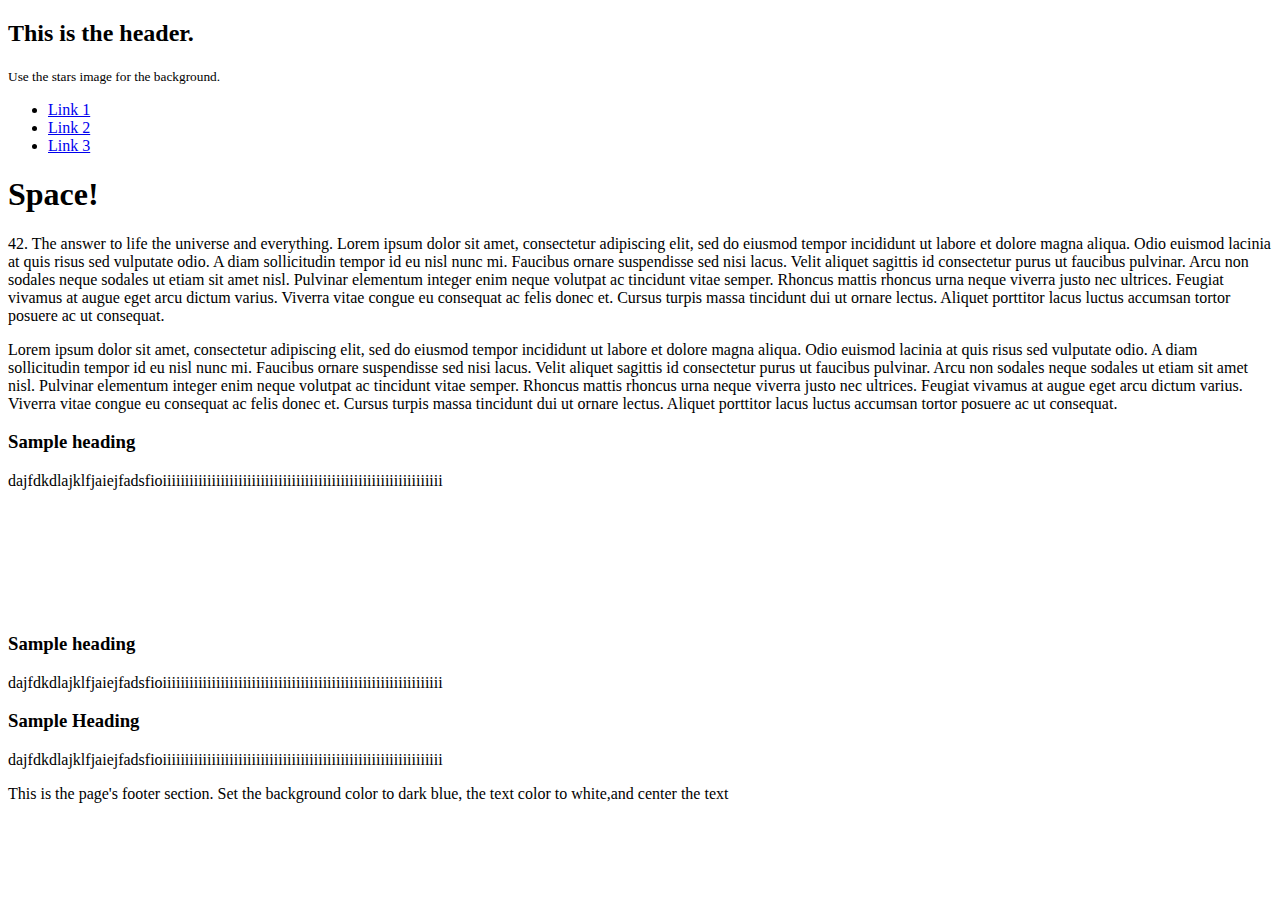
==== index.html @ 7dd75dde "Update and rename layout.html to index.html" ====
<!DOCTYPE html>
<html lang="en">
<head>
<title>CSS Template</title>
<meta charset="utf-8">
<meta name="viewport" content="width=device-width, initial-scale=1">

<link rel="stylesheet" type="text/css" href="Layout.css">


</head>
<body>
  <div id="star"><h2>This is the header.</h2>
  <p id="text"> <small>Use the stars image for the background.</small></p></div>
		<nav>
  <ul>
      <li><a href="#">Link 1</a></li>
      <li><a href="#">Link 2</a></li>
      <li><a href="#">Link 3</a></li>
  </ul>
  
	</nav>
  <h1>Space! </h1>
 <p class="content">42.  The answer to life the universe and everything. Lorem ipsum dolor sit amet, consectetur adipiscing elit, sed do eiusmod tempor incididunt ut labore et dolore magna aliqua. Odio euismod lacinia at quis risus sed vulputate odio. A diam sollicitudin tempor id eu nisl nunc mi. Faucibus ornare suspendisse sed nisi lacus. Velit aliquet sagittis id consectetur purus ut faucibus pulvinar. Arcu non sodales neque sodales ut etiam sit amet nisl. Pulvinar elementum integer enim neque volutpat ac tincidunt vitae semper. Rhoncus mattis rhoncus urna neque viverra justo nec ultrices. Feugiat vivamus at augue eget arcu dictum varius. Viverra vitae congue eu consequat ac felis donec et. Cursus turpis massa tincidunt dui ut ornare lectus. Aliquet porttitor lacus luctus accumsan tortor posuere ac ut consequat.</p>
  <p class="content">Lorem ipsum dolor sit amet, consectetur adipiscing elit, sed do eiusmod tempor incididunt ut labore et dolore magna aliqua. Odio euismod lacinia at quis risus sed vulputate odio. A diam sollicitudin tempor id eu nisl nunc mi. Faucibus ornare suspendisse sed nisi lacus. Velit aliquet sagittis id consectetur purus ut faucibus pulvinar. Arcu non sodales neque sodales ut etiam sit amet nisl. Pulvinar elementum integer enim neque volutpat ac tincidunt vitae semper. Rhoncus mattis rhoncus urna neque viverra justo nec ultrices. Feugiat vivamus at augue eget arcu dictum varius. Viverra vitae congue eu consequat ac felis donec et. Cursus turpis massa tincidunt dui ut ornare lectus. Aliquet porttitor lacus luctus accumsan tortor posuere ac ut consequat.</p> 
 <div class="cont">
  <div class="samp">
  <h3>Sample heading</h3> 
  <p>dajfdkdlajklfjaiejfadsfioiiiiiiiiiiiiiiiiiiiiiiiiiiiiiiiiiiiiiiiiiiiiiiiiiiiiiiiiiiiiiii</p>
  </div>
 <br>
 <br>
 <br>
 <br>
 <br>
 <br>

 <div class="samp">
  <h3>Sample heading</h3>
  <p>dajfdkdlajklfjaiejfadsfioiiiiiiiiiiiiiiiiiiiiiiiiiiiiiiiiiiiiiiiiiiiiiiiiiiiiiiiiiiiiiii</p>
 </div>
  
  
  <div class="samp">
  <h3>Sample Heading<h3>
  </h3>
  <p>dajfdkdlajklfjaiejfadsfioiiiiiiiiiiiiiiiiiiiiiiiiiiiiiiiiiiiiiiiiiiiiiiiiiiiiiiiiiiiiiii</p>
  </div>
  </div>
 
 <footer>
  <p>This is the page's footer section.  Set the background color to  dark blue, the text color to white,and center the text </p>
  </footer>
</body>
</html>
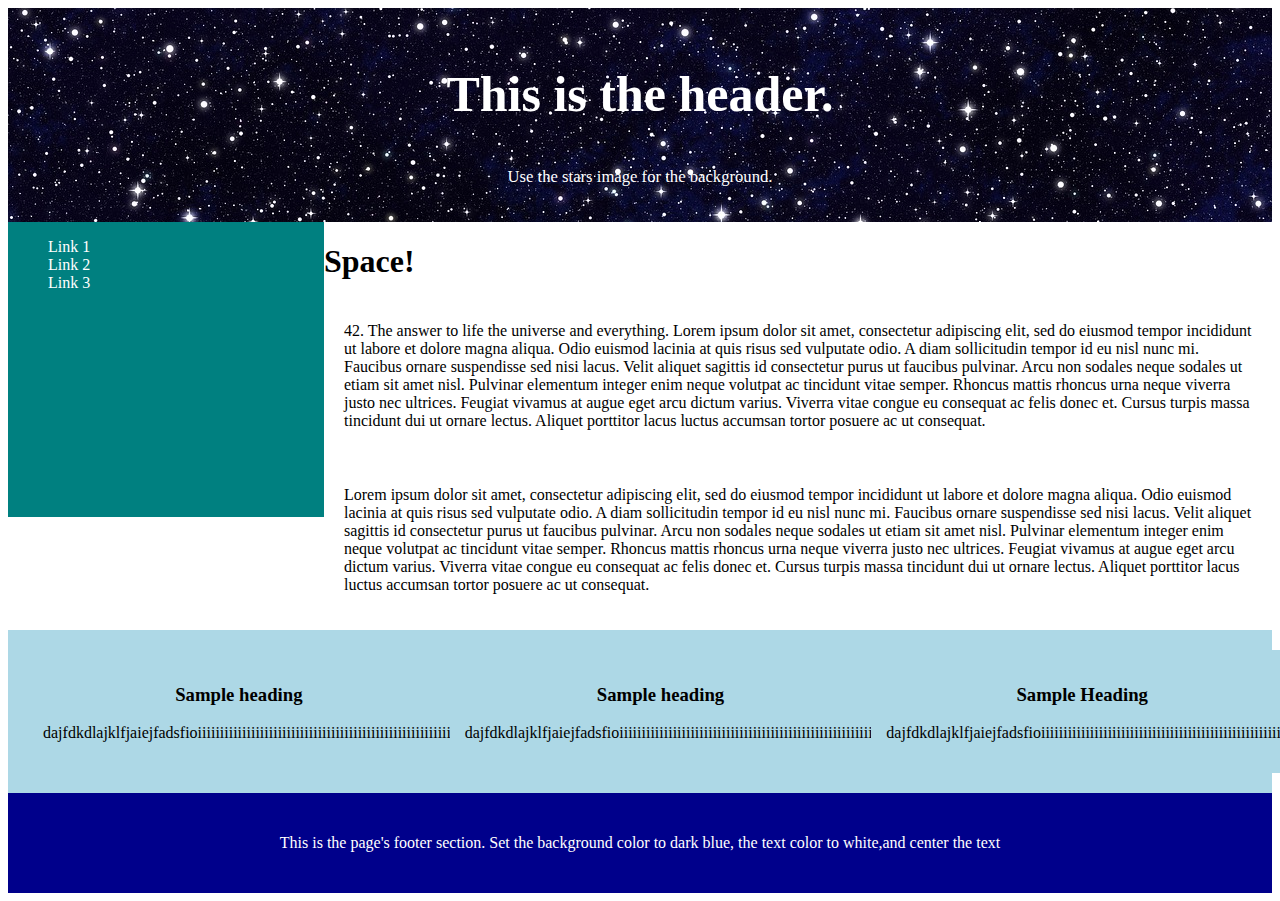
==== commit e3af0d0a: "Update index.html" ====
--- a/index.html
+++ b/index.html
@@ -5,7 +5,7 @@
 <meta charset="utf-8">
 <meta name="viewport" content="width=device-width, initial-scale=1">
 
-<link rel="stylesheet" type="text/css" href="Layout.css">
+<link rel="stylesheet" type="text/css" href="Layout.CSS">
 
 
 </head>
--- a/Layout.CSS
+++ b/Layout.CSS
@@ -0,0 +1,57 @@
+#star {background-image: url(stars.jpeg);
+padding:15px;}
+
+h2{color:white;
+text-align:center;
+font-size:50px;}
+
+#text {color:white;
+text-align:center;
+font-size:20px}
+
+nav{float:left;
+	width:25%;
+	padding-bottom:209px;
+
+	text-decoration:none;	
+background-color:#008080;
+}
+a{text-decoration:none;
+color:white;}
+
+
+ul {
+  list-style-type: none;
+}
+
+
+#par {margin-left:15px;}
+
+#space {float:right;}
+
+
+
+footer{background-color:#00008B;
+		color:white;
+text-align:center;
+padding-top:25px;
+padding-bottom:25px;}
+
+#first {display:flex;
+background-color:#008080;}
+
+h3 {text-align:center;}
+
+.samp {width:32%;
+	padding:15px;
+background-color:lightblue;}
+ 
+ .cont {display:flex;
+	justify-content:space-between;
+	background-color:lightblue;
+ padding:20px;}
+ 
+ .content {display:flex;
+		padding:20px;
+		background-color:white;
+ }